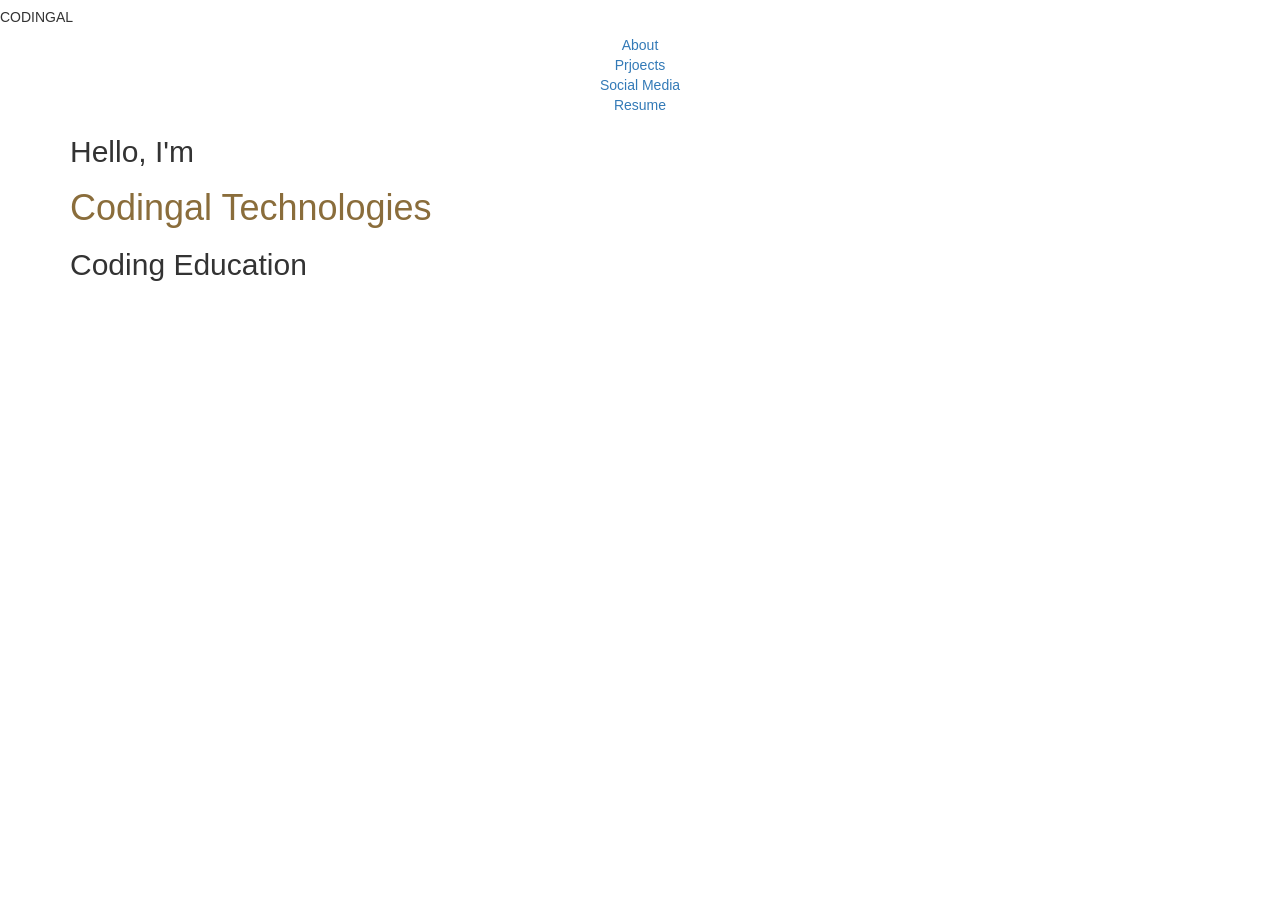
==== index.html @ 1ee92067 "index" ====
<!DOCTYPE html>
<html lang="en">
<head>
    <meta charset="UTF-8">
    <meta name="viewport" content="width=device-width, initial-scale=1.0">
    
<link rel="stylesheet" href="https://maxcdn.bootstrapcdn.com/bootstrap/3.4.1/css/bootstrap.min.css">

<script src="https://ajax.googleapis.com/ajax/libs/jquery/3.5.1/jquery.min.js"></script>

<script src="https://maxcdn.bootstrapcdn.com/bootstrap/3.4.1/js/bootstrap.min.js"></script>
    <title>My Website</title>
</head>
<body>
    <div class="container-fluid navigation pt-3">
        <div class="row">
            <div class="col-6 d-flex justify-content-start align-items-center">
                <i class="fas fa-code fa-2x text warning pb-3"></i>
                <h5 class="d-inline pl-2 text-white">CODINGAL</h5>
            </div>
            <div class="col-6 pt-2">
                <div class="row text-center p-0 d-flex justify-content-end align-items-center">
                    <div class="col-3">
                        <a href="#about" class="text-white navigation-link">About</a>
                    </div>
                     <div class="col-3">
                        <a href="#projects" class="text-white navigation-link">Prjoects</a>
                    </div>
                     <div class="col-3">
                        <a href="#social-media" class="text-white navigation-link">Social Media</a>
                    </div>
                    <div class="col-3">
                        <a href="#resume" class="text-white navigation-link">Resume</a>
                    </div>
                </div>
            </div>
        </div>
    </div>
    <div class="main-container container">
        <h2 class="text-white">Hello, I'm</h2>
        <h1 class="text-warning m-heading">Codingal Technologies</h1>
        <h2 class="text-white">Coding Education</h2>
    </div>
</body>
</html>
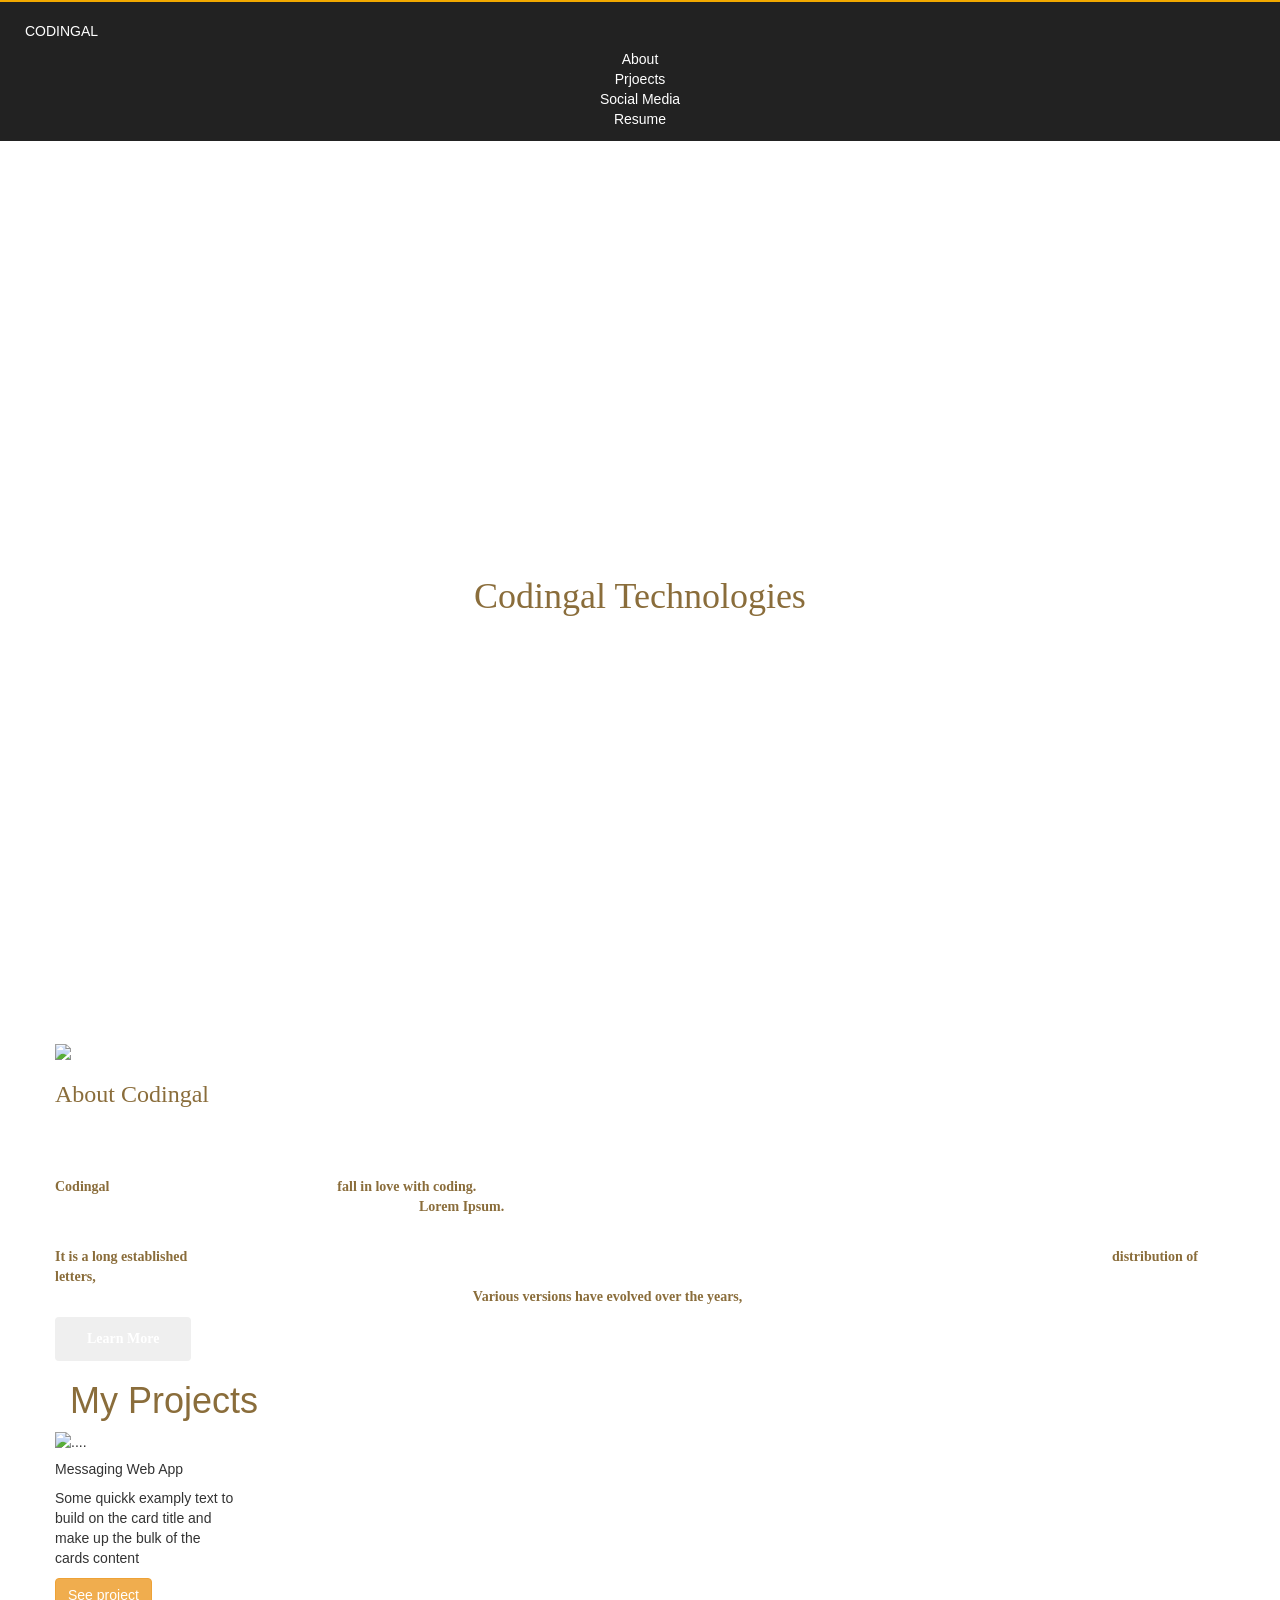
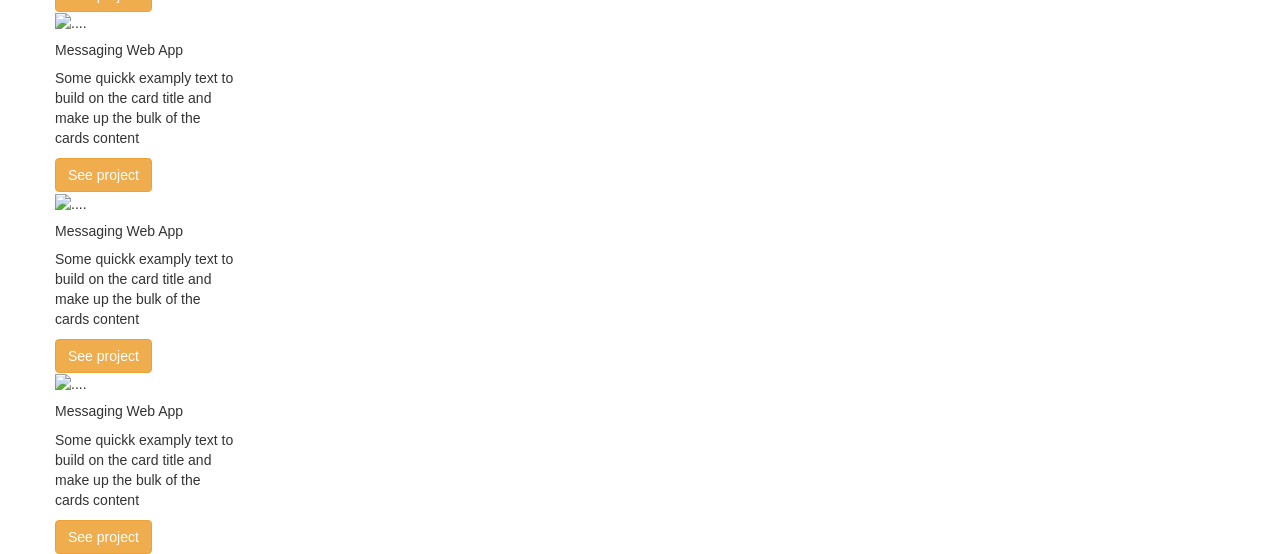
==== commit d6c440c1: "index" ====
--- a/index.html
+++ b/index.html
@@ -9,6 +9,7 @@
 <script src="https://ajax.googleapis.com/ajax/libs/jquery/3.5.1/jquery.min.js"></script>
 
 <script src="https://maxcdn.bootstrapcdn.com/bootstrap/3.4.1/js/bootstrap.min.js"></script>
+<link rel="stylesheet" href="style.css">
     <title>My Website</title>
 </head>
 <body>
@@ -41,5 +42,70 @@
         <h1 class="text-warning m-heading">Codingal Technologies</h1>
         <h2 class="text-white">Coding Education</h2>
     </div>
+    <div id="about" class="container about p-5">
+        <div class="row">
+            <div class="col-6">
+                <img src="images (1).jfif" class="img-fluid"/>
+            </div>
+            <div class="col-6 pl-5 pt-5 pb-5 text-white">
+                <h3 class="text-warning">About Codingal</h3>
+                <h1 class="m-heading">A little bit about me</h1>
+                <p>
+                    <b class="text-warning">Codingal</b> is on a mission to inspire school kids to 
+                    <b class="text-warning">fall in love with coding.</b> It was popularised in the 1960s with the release of Letraset sheets containing Lorem Ipsum passages, and more recently with desktop publishing software like Aldus PageMaker including versions of <b class="text-warning">Lorem Ipsum.</b>
+                </p>
+                <br>
+                <p>
+                    <b class="text-warning">It is a long established</b> fact that a reader will be distracted by the readable content of a page when looking at its layout. The point of using Lorem Ipsum is that it has a more-or-less normal <b class="text-warning">distribution of letters,</b>  as opposed to using 'Content here, content here', making it look like readable English. Many desktop publishing packages and web page editors now use Lorem Ipsum as their default model text, and a search for 'lorem ipsum' will uncover many web sites still in their infancy. <b class="text-warning">Various versions have evolved over the years, </b>sometimes by accident, sometimes on purpose (injected humour and the like).
+                </p>
+                <button class="btn btn-outline-warning">Learn More</button>
+            </div>
+        </div>
+    </div>
+    <div id="projects" class="container mt-5 "pt-5>
+        <h1 class="text-warning mb-3 pb-2">My Projects</h1>
+        <div class="row">
+            <div class="col-4 mb-5">
+                <div class="card" style="width: 18rem;">
+                    <img src="https://www.google.com/imgres?q=html%20coding&imgurl=https%3A%2F%2Fwww.wikihow.com%2Fimages%2F6%2F64%2F729927-31.jpg&imgrefurl=https%3A%2F%2Fwww.wikihow.com%2FWrite-HTML-Code&docid=VThF9cOvxvcUlM&tbnid=lUDfPq58w-sm6M&vet=12ahUKEwjVnYH-lMWUAxVd9QIHHRDqGjkQnPAOegQIGhAB..i&w=3200&h=2400&hcb=2&ved=2ahUKEwjVnYH-lMWUAxVd9QIHHRDqGjkQnPAOegQIGhAB" class="card-img-top" style="height: 13rem;" alt="...."/>
+                    <div class="card-body">
+                        <h5 class="card-title">Messaging Web App</h5>
+                        <p class="card-text">Some quickk examply text to build on the card title and make up the bulk of the cards content</p>
+                        <a href="#" class="btn btn-warning">See project</a>
+                    </div>
+                </div>
+            </div>
+            <div class="col-4 mb-5">
+                 <div class="card" style="width: 18rem;">
+                    <img src="https://www.google.com/imgres?q=html%20coding&imgurl=https%3A%2F%2Fwww.wikihow.com%2Fimages%2F6%2F64%2F729927-31.jpg&imgrefurl=https%3A%2F%2Fwww.wikihow.com%2FWrite-HTML-Code&docid=VThF9cOvxvcUlM&tbnid=lUDfPq58w-sm6M&vet=12ahUKEwjVnYH-lMWUAxVd9QIHHRDqGjkQnPAOegQIGhAB..i&w=3200&h=2400&hcb=2&ved=2ahUKEwjVnYH-lMWUAxVd9QIHHRDqGjkQnPAOegQIGhAB" class="card-img-top" style="height: 13rem;" alt="...."/>
+                    <div class="card-body">
+                        <h5 class="card-title">Messaging Web App</h5>
+                        <p class="card-text">Some quickk examply text to build on the card title and make up the bulk of the cards content</p>
+                        <a href="#" class="btn btn-warning">See project</a>
+                    </div>
+                </div>
+            </div>
+             <div class="col-4 mb-5">
+                 <div class="card" style="width: 18rem;">
+                    <img src="https://www.google.com/imgres?q=html%20coding&imgurl=https%3A%2F%2Fwww.wikihow.com%2Fimages%2F6%2F64%2F729927-31.jpg&imgrefurl=https%3A%2F%2Fwww.wikihow.com%2FWrite-HTML-Code&docid=VThF9cOvxvcUlM&tbnid=lUDfPq58w-sm6M&vet=12ahUKEwjVnYH-lMWUAxVd9QIHHRDqGjkQnPAOegQIGhAB..i&w=3200&h=2400&hcb=2&ved=2ahUKEwjVnYH-lMWUAxVd9QIHHRDqGjkQnPAOegQIGhAB" class="card-img-top" style="height: 13rem;" alt="...."/>
+                    <div class="card-body">
+                        <h5 class="card-title">Messaging Web App</h5>
+                        <p class="card-text">Some quickk examply text to build on the card title and make up the bulk of the cards content</p>
+                        <a href="#" class="btn btn-warning">See project</a>
+                    </div>
+                </div>
+            </div>
+             <div class="col-4 mb-5">
+                 <div class="card" style="width: 18rem;">
+                    <img src="https://www.google.com/imgres?q=html%20coding&imgurl=https%3A%2F%2Fwww.wikihow.com%2Fimages%2F6%2F64%2F729927-31.jpg&imgrefurl=https%3A%2F%2Fwww.wikihow.com%2FWrite-HTML-Code&docid=VThF9cOvxvcUlM&tbnid=lUDfPq58w-sm6M&vet=12ahUKEwjVnYH-lMWUAxVd9QIHHRDqGjkQnPAOegQIGhAB..i&w=3200&h=2400&hcb=2&ved=2ahUKEwjVnYH-lMWUAxVd9QIHHRDqGjkQnPAOegQIGhAB" class="card-img-top" style="height: 13rem;" alt="...."/>
+                    <div class="card-body">
+                        <h5 class="card-title">Messaging Web App</h5>
+                        <p class="card-text">Some quickk examply text to build on the card title and make up the bulk of the cards content</p>
+                        <a href="#" class="btn btn-warning">See project</a>
+                    </div>
+                </div>
+            </div>
+        </div>
+    </div>
 </body>
 </html>
--- a/style.css
+++ b/style.css
@@ -0,0 +1,73 @@
+body{
+    margin: 0;
+    font-family: "Baloo Tamma 2", sans-serif;
+    background: #fff;
+}
+
+.navigation{
+    background: #222;
+    border-top: 2px solid #f2a900;
+    padding: 12px 40px ! important;
+}
+
+.brand-logo{
+    height: 26px;
+    width: auto;
+}
+
+.navigation-link{
+    text-decoration: none;
+    font-size: 14px;
+    font-weight: 500;
+    color: #fff ! important;
+}
+
+.navigation-link:hover{
+    color: #f2a900 !important;
+}
+
+html{
+    scroll-behavior: smooth;
+}
+
+.m-heading{
+    font-family: 'Times New Roman', Times, serif;
+}
+
+.text-white{
+    color: white;
+}
+
+.main-container{
+    height: 100vh;
+    display: flex;
+    flex-direction: column;
+    justify-content: center;
+    align-items: center;
+    background-image: url('images.jfif');
+    background-attachment: fixed;
+    background-size: cover;
+}
+
+.main-row{
+    display: flex;
+    justify-content: center;
+    align-items: center;
+}
+
+.about{
+    background-color: rgba(red, green, blue, alpha);
+    font-family: 'Times New Roman', Times, serif;
+}
+
+.btn-outline-warning{
+    border-width: 2px;
+    font-weight: 600;
+    padding: 10px 30px;
+    transition: all 0.3s ease;
+}
+
+.btn-outline-warning:hover{
+    background-color: #ffc107;
+    transform: scale(1.05);
+}
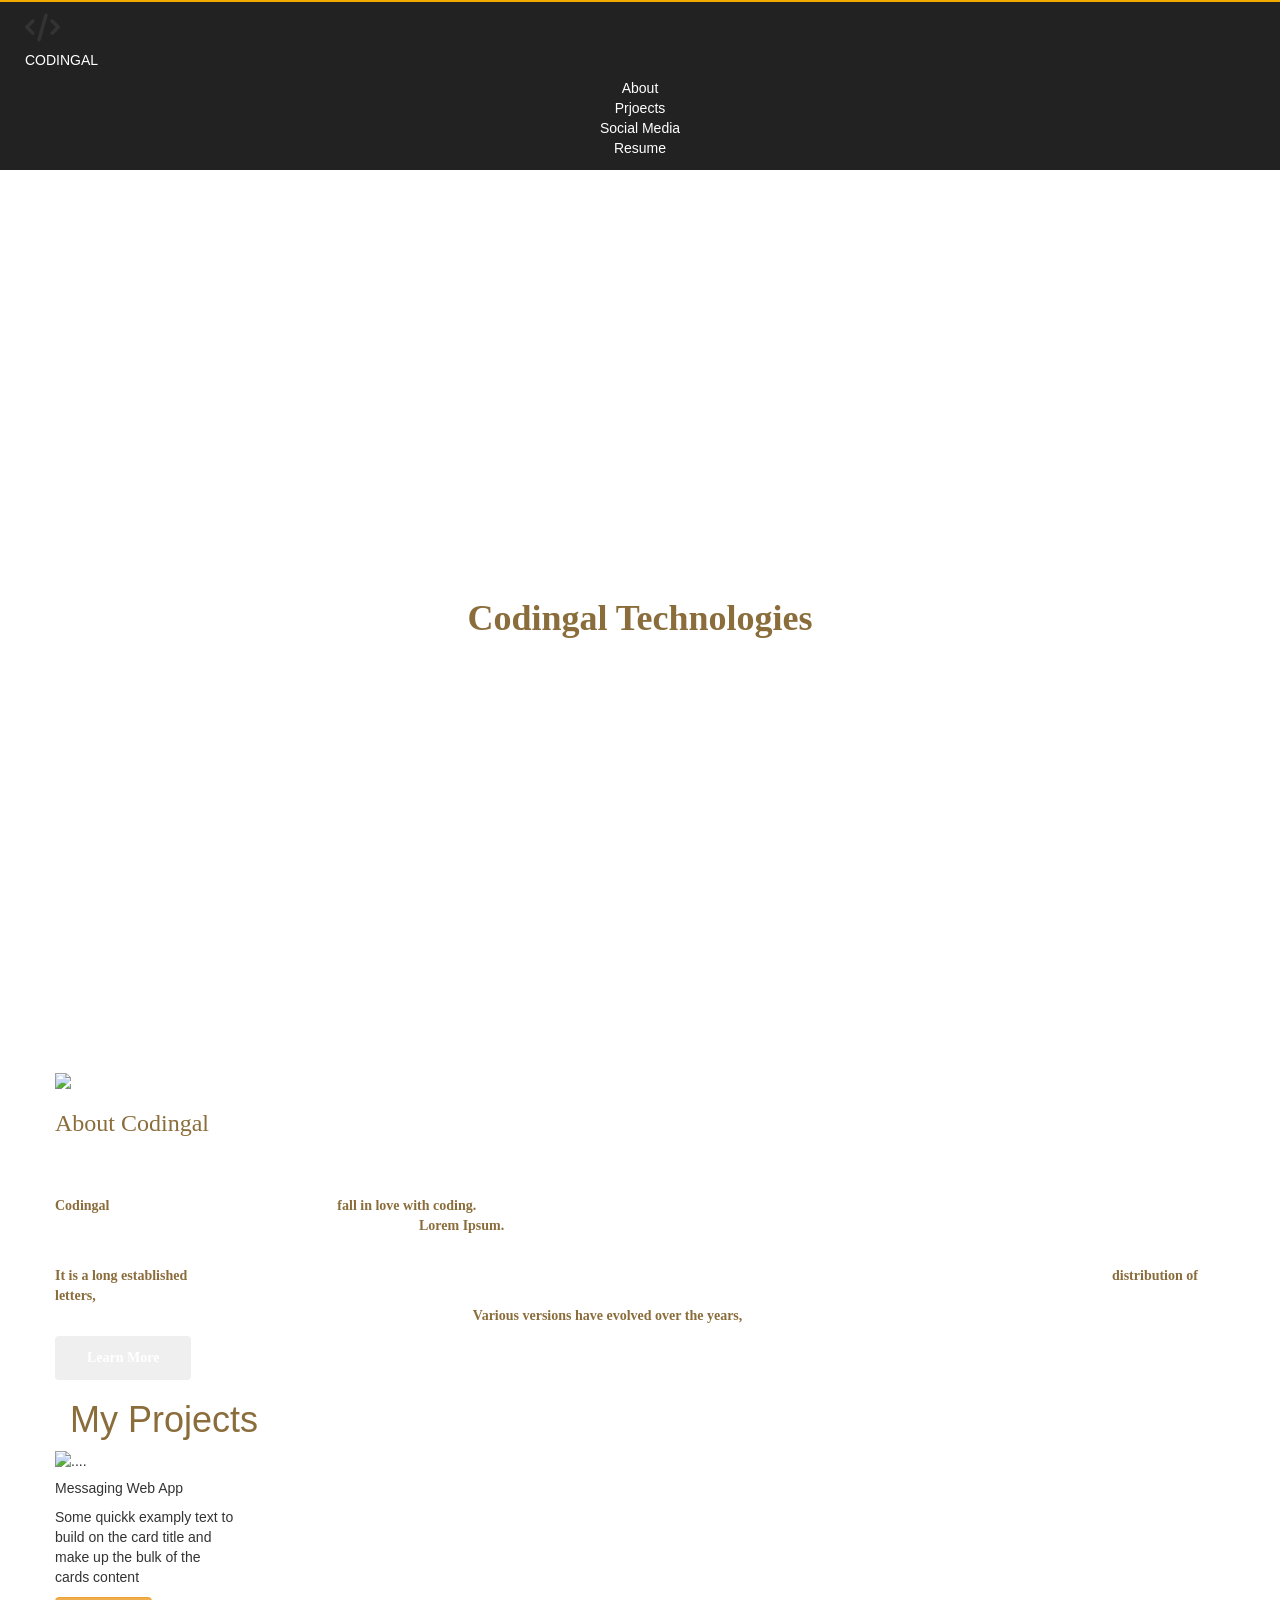
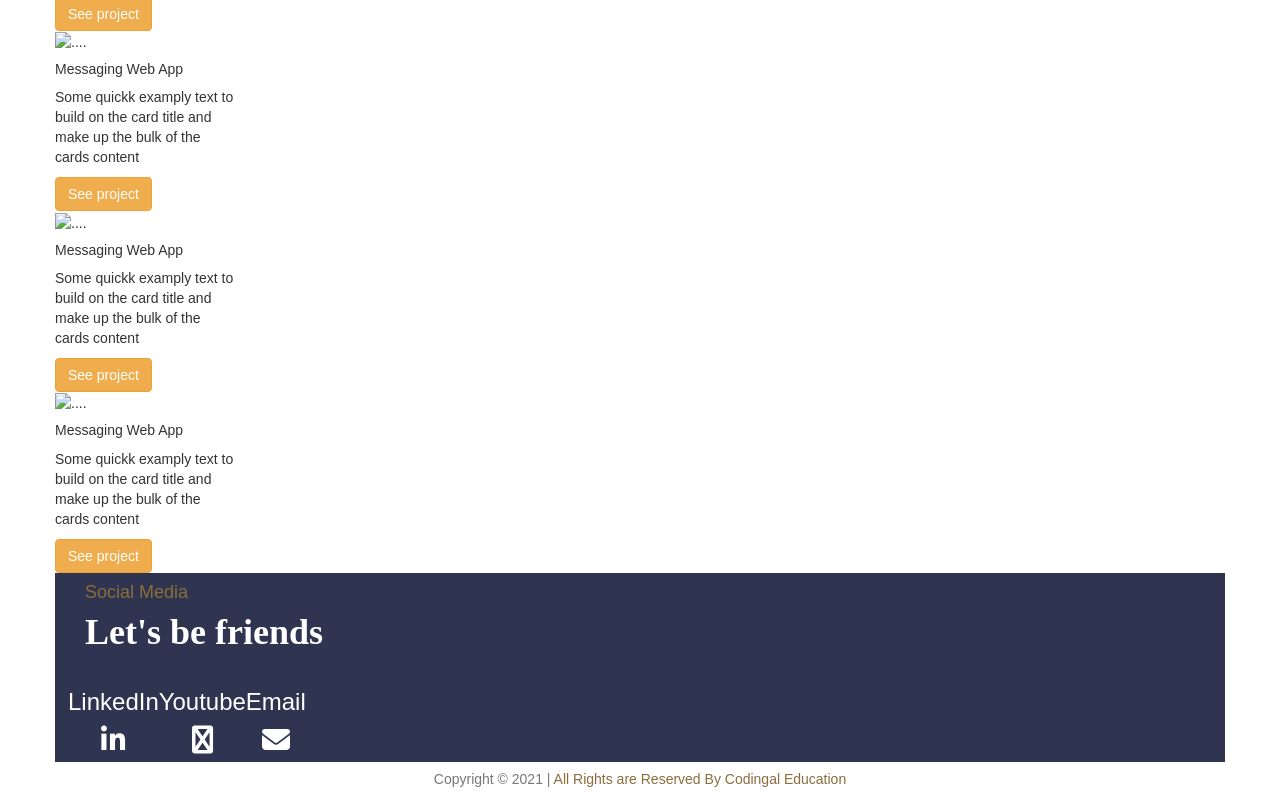
==== commit f5f1682d: "Add files via upload" ====
--- a/index.html
+++ b/index.html
@@ -3,13 +3,15 @@
 <head>
     <meta charset="UTF-8">
     <meta name="viewport" content="width=device-width, initial-scale=1.0">
-    
 <link rel="stylesheet" href="https://maxcdn.bootstrapcdn.com/bootstrap/3.4.1/css/bootstrap.min.css">
-
 <script src="https://ajax.googleapis.com/ajax/libs/jquery/3.5.1/jquery.min.js"></script>
-
 <script src="https://maxcdn.bootstrapcdn.com/bootstrap/3.4.1/js/bootstrap.min.js"></script>
 <link rel="stylesheet" href="style.css">
+<link rel="stylesheet" href="https://cdnjs.cloudflare.com/ajax/libs/font-awesome/6.5.1/css/all.min.css">
+
+<!-- Google Fonts -->
+
+<script src="https://cdnjs.cloudflare.com/ajax/libs/font-awesome/7.0.1/js/all.min.js"></script>
     <title>My Website</title>
 </head>
 <body>
@@ -104,8 +106,58 @@
                         <a href="#" class="btn btn-warning">See project</a>
                     </div>
                 </div>
+            </div>  
+        </div>
+    </div>
+    <div id="social-media" class="container p-5">
+        <div class="container text-white py-5">
+            <h4 class="text-warning">Social Media</h4>
+            <h1 class="m-heading">Let's be friends</h1>
+            <div class="row pt-5">
+                <div class="col-3 media_link btn" href=""#>
+                    <div class="row">
+                        <div class="col-6 d-flex justify-content-start">
+                            <h3 class="m-0 pt-2 text-white">LinkedIn</h3>
+                        </div>
+                        <div class="col-6 d-flex justify-content-end align-items-center">
+                            <i class="fab fa-linkedin-in fa-2x text-secondary"></i>
+                        </div>
+                    </div>
+                </div>
+                    <div class="col-3 media_link btn">
+                        <div class="row">
+                            <div class="d-flex justify-content-start">
+                                <h3 class="m-0 pt-2 text-white">Youtube</h3>
+                        </div>
+                        <div class="col-6 d-flex justify-content-end align-items-center">
+                            <i class="fa fa-youtube fa-2x text-secondary"></i>
+                        </div>
+                    </div>
+                    </div>
+                                        <div class="col-3 media_link btn">
+                        <div class="row">
+                            <div class="d-flex justify-content-start">
+                                <h3 class="m-0 pt-2 text-white">Email</h3>
+                        </div>
+                        <div class="col-6 d-flex justify-content-end align-items-center">
+                            <i class="fas fa-envelope fa-2x text-secondary"></i>
+                        </div>
+                    </div>
+                                        </div>
+                            </div>
+                        </div>
+                    </div>
+                </div>
             </div>
         </div>
     </div>
+    <footer>
+        <div class="container text-muted text-center py-3 mt-5">
+            <h5>
+                Copyright &copy; 2021 |
+                <a class="text-warning text-decoration-none" href="#about">All Rights are Reserved By Codingal Education</a>
+            </h5>
+        </div>
+    </footer>
 </body>
 </html>
--- a/style.css
+++ b/style.css
@@ -32,6 +32,8 @@
 
 .m-heading{
     font-family: 'Times New Roman', Times, serif;
+    font-weight: 700;
+    margin-top: 6px;
 }
 
 .text-white{
@@ -70,4 +72,28 @@
 .btn-outline-warning:hover{
     background-color: #ffc107;
     transform: scale(1.05);
-}+}
+#social-media{
+    background: #2f3550;
+}
+.media-link{
+    border: 2px solid #f2a900;
+    border-radius: 4px;
+    padding: 14px 18px;
+    margin-right: 18px;
+    background: transparent;
+    text-align: left;
+}
+.row.pt-5{
+    gap: 18px;
+}
+.media-link h3{
+    font-size: 16px;
+    font-weight: 600;
+}
+.media-link i{
+    font-size: 22px;
+}
+.media-link.bg-warning{
+    border: 2px solid #f2a900;
+}
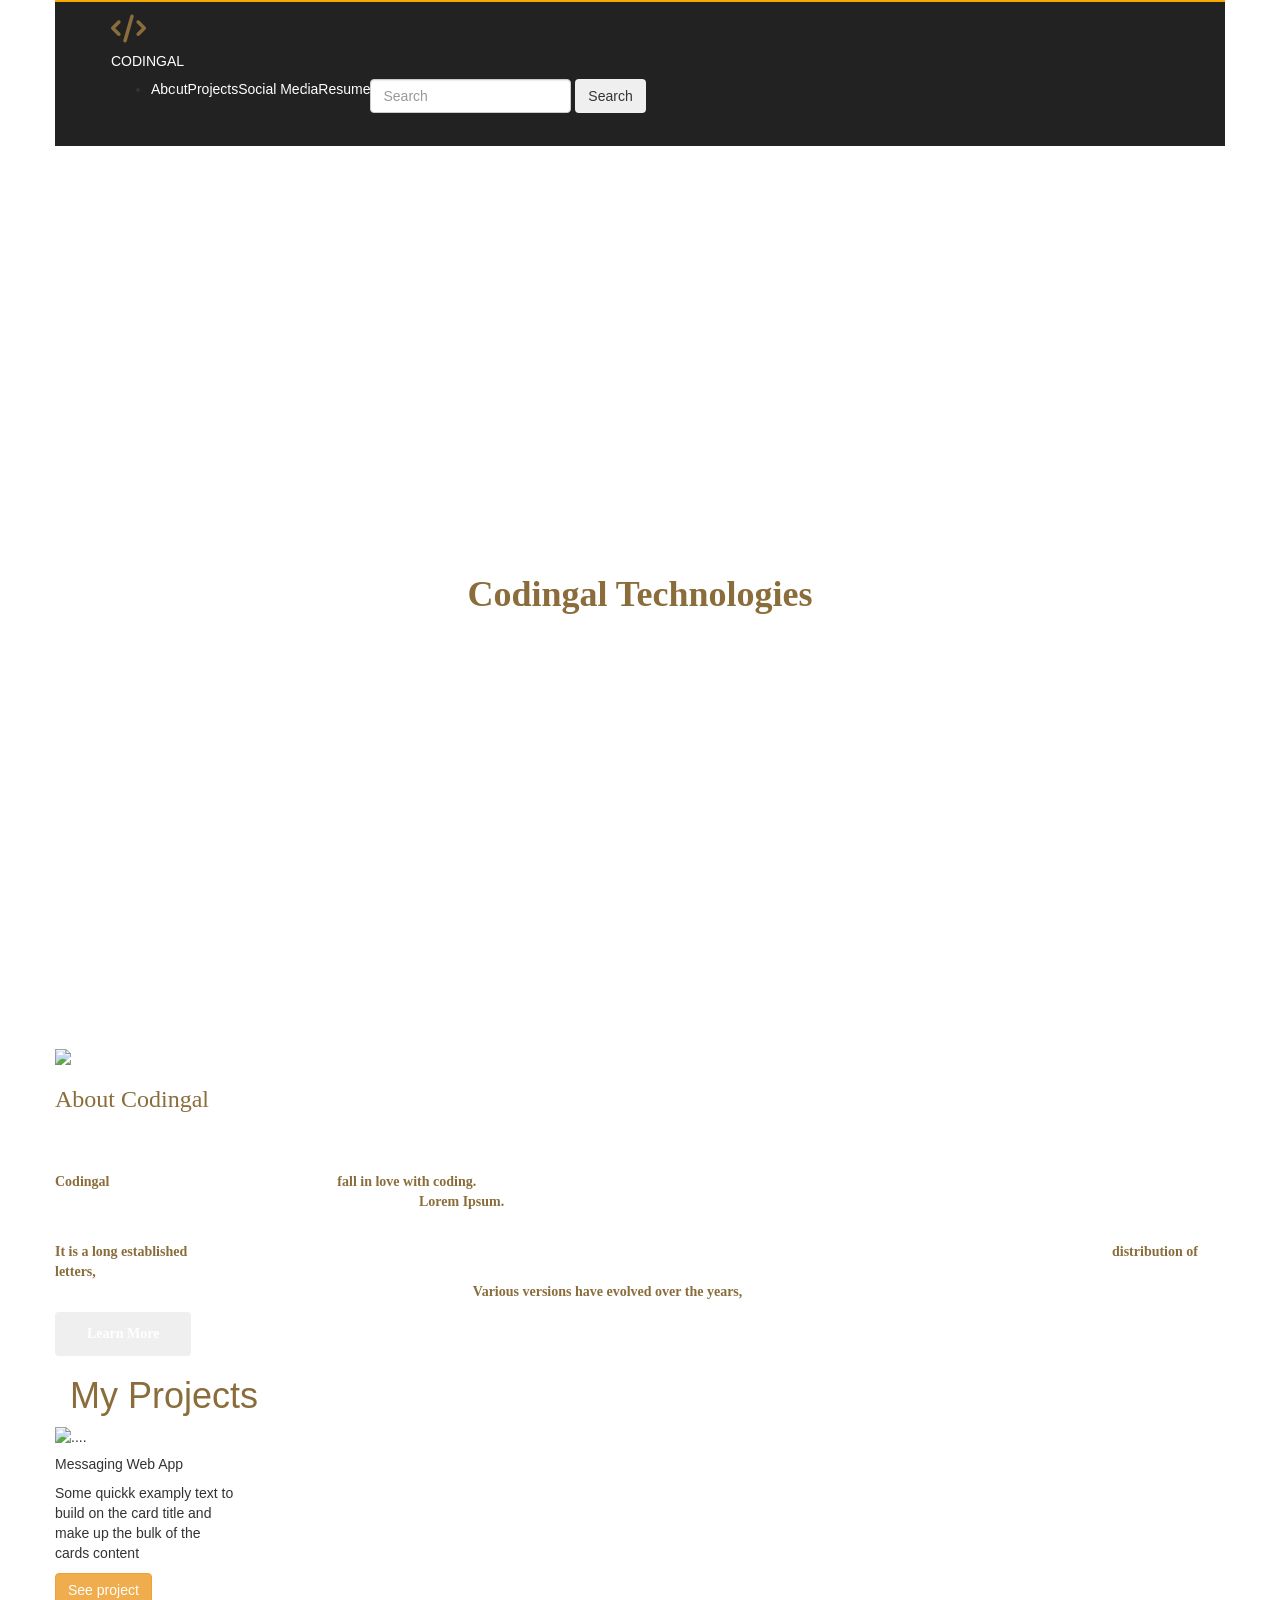
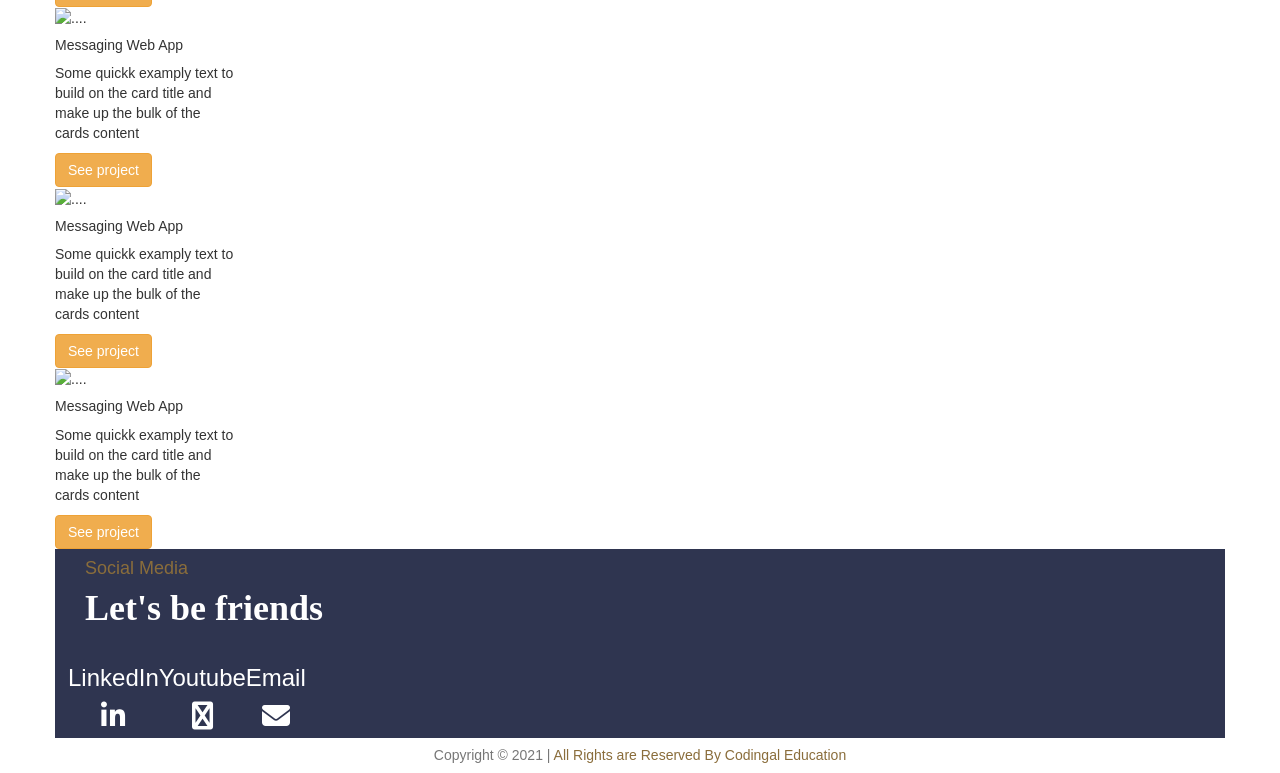
==== commit 34a959ea: "Add files via upload" ====
--- a/index.html
+++ b/index.html
@@ -1,43 +1,74 @@
 <!DOCTYPE html>
 <html lang="en">
+
 <head>
     <meta charset="UTF-8">
     <meta name="viewport" content="width=device-width, initial-scale=1.0">
-<link rel="stylesheet" href="https://maxcdn.bootstrapcdn.com/bootstrap/3.4.1/css/bootstrap.min.css">
-<script src="https://ajax.googleapis.com/ajax/libs/jquery/3.5.1/jquery.min.js"></script>
-<script src="https://maxcdn.bootstrapcdn.com/bootstrap/3.4.1/js/bootstrap.min.js"></script>
-<link rel="stylesheet" href="style.css">
-<link rel="stylesheet" href="https://cdnjs.cloudflare.com/ajax/libs/font-awesome/6.5.1/css/all.min.css">
-
-<!-- Google Fonts -->
-
-<script src="https://cdnjs.cloudflare.com/ajax/libs/font-awesome/7.0.1/js/all.min.js"></script>
+    <link rel="stylesheet" href="https://maxcdn.bootstrapcdn.com/bootstrap/3.4.1/css/bootstrap.min.css">
+    <script src="https://ajax.googleapis.com/ajax/libs/jquery/3.5.1/jquery.min.js"></script>
+    <script src="https://maxcdn.bootstrapcdn.com/bootstrap/3.4.1/js/bootstrap.min.js"></script>
+    <link rel="stylesheet" href="style.css">
+    <link rel="stylesheet" href="https://cdnjs.cloudflare.com/ajax/libs/font-awesome/6.5.1/css/all.min.css">
+
+    <!-- Google Fonts -->
+
+    <script src="https://cdnjs.cloudflare.com/ajax/libs/font-awesome/7.0.1/js/all.min.js"></script>
     <title>My Website</title>
 </head>
+
 <body>
-    <div class="container-fluid navigation pt-3">
-        <div class="row">
-            <div class="col-6 d-flex justify-content-start align-items-center">
-                <i class="fas fa-code fa-2x text warning pb-3"></i>
-                <h5 class="d-inline pl-2 text-white">CODINGAL</h5>
-            </div>
-            <div class="col-6 pt-2">
-                <div class="row text-center p-0 d-flex justify-content-end align-items-center">
-                    <div class="col-3">
+    <div class="container navigation pt-3">
+        <nav class="navbar navbar-expand-lg navbar-light bg-light">
+
+
+
+            <div class="collapse navbar-collapse" id="navbarTogglerDemo01">
+
+                           
+                    <i class="fas fa-code fa-2x text-warning pb-3"></i>
+                    <h5 class="d-inline pl-2 text-white">CODINGAL</h5>
+                
+
+                <ul class="navbar-nav mr-auto mt-2 mt-lg-0">
+                    
+                    <li class="nav-item active">
+
                         <a href="#about" class="text-white navigation-link">About</a>
-                    </div>
-                     <div class="col-3">
-                        <a href="#projects" class="text-white navigation-link">Prjoects</a>
-                    </div>
-                     <div class="col-3">
+
+                    </li>
+
+                    <li class="nav-item">
+
+                        <a href="#projects" class="text-white navigation-link">Projects</a>
+
+                    </li>
+
+                    <li class="nav-item">
+
                         <a href="#social-media" class="text-white navigation-link">Social Media</a>
-                    </div>
-                    <div class="col-3">
+
+                    </li>
+                    <li class="nav-item">
+
                         <a href="#resume" class="text-white navigation-link">Resume</a>
-                    </div>
-                </div>
-            </div>
-        </div>
+
+                    </li>
+
+                </ul>
+
+                <form class="form-inline my-2 my-lg-0">
+
+                    <input class="form-control mr-sm-2" type="search" placeholder="Search" aria-label="Search">
+
+                    <button class="btn btn-outline-success my-2 my-sm-0" type="submit">Search</button>
+
+                </form>
+
+            </div>
+
+        </nav>
+        
+
     </div>
     <div class="main-container container">
         <h2 class="text-white">Hello, I'm</h2>
@@ -47,66 +78,84 @@
     <div id="about" class="container about p-5">
         <div class="row">
             <div class="col-6">
-                <img src="images (1).jfif" class="img-fluid"/>
+                <img src="images (1).jfif" class="img-fluid" />
             </div>
             <div class="col-6 pl-5 pt-5 pb-5 text-white">
                 <h3 class="text-warning">About Codingal</h3>
                 <h1 class="m-heading">A little bit about me</h1>
                 <p>
-                    <b class="text-warning">Codingal</b> is on a mission to inspire school kids to 
-                    <b class="text-warning">fall in love with coding.</b> It was popularised in the 1960s with the release of Letraset sheets containing Lorem Ipsum passages, and more recently with desktop publishing software like Aldus PageMaker including versions of <b class="text-warning">Lorem Ipsum.</b>
+                    <b class="text-warning">Codingal</b> is on a mission to inspire school kids to
+                    <b class="text-warning">fall in love with coding.</b> It was popularised in the 1960s with the
+                    release of Letraset sheets containing Lorem Ipsum passages, and more recently with desktop
+                    publishing software like Aldus PageMaker including versions of <b class="text-warning">Lorem
+                        Ipsum.</b>
                 </p>
                 <br>
                 <p>
-                    <b class="text-warning">It is a long established</b> fact that a reader will be distracted by the readable content of a page when looking at its layout. The point of using Lorem Ipsum is that it has a more-or-less normal <b class="text-warning">distribution of letters,</b>  as opposed to using 'Content here, content here', making it look like readable English. Many desktop publishing packages and web page editors now use Lorem Ipsum as their default model text, and a search for 'lorem ipsum' will uncover many web sites still in their infancy. <b class="text-warning">Various versions have evolved over the years, </b>sometimes by accident, sometimes on purpose (injected humour and the like).
+                    <b class="text-warning">It is a long established</b> fact that a reader will be distracted by the
+                    readable content of a page when looking at its layout. The point of using Lorem Ipsum is that it has
+                    a more-or-less normal <b class="text-warning">distribution of letters,</b> as opposed to using
+                    'Content here, content here', making it look like readable English. Many desktop publishing packages
+                    and web page editors now use Lorem Ipsum as their default model text, and a search for 'lorem ipsum'
+                    will uncover many web sites still in their infancy. <b class="text-warning">Various versions have
+                        evolved over the years, </b>sometimes by accident, sometimes on purpose (injected humour and the
+                    like).
                 </p>
                 <button class="btn btn-outline-warning">Learn More</button>
             </div>
         </div>
     </div>
-    <div id="projects" class="container mt-5 "pt-5>
+    <div id="projects" class="container mt-5 " pt-5>
         <h1 class="text-warning mb-3 pb-2">My Projects</h1>
         <div class="row">
             <div class="col-4 mb-5">
                 <div class="card" style="width: 18rem;">
-                    <img src="https://www.google.com/imgres?q=html%20coding&imgurl=https%3A%2F%2Fwww.wikihow.com%2Fimages%2F6%2F64%2F729927-31.jpg&imgrefurl=https%3A%2F%2Fwww.wikihow.com%2FWrite-HTML-Code&docid=VThF9cOvxvcUlM&tbnid=lUDfPq58w-sm6M&vet=12ahUKEwjVnYH-lMWUAxVd9QIHHRDqGjkQnPAOegQIGhAB..i&w=3200&h=2400&hcb=2&ved=2ahUKEwjVnYH-lMWUAxVd9QIHHRDqGjkQnPAOegQIGhAB" class="card-img-top" style="height: 13rem;" alt="...."/>
-                    <div class="card-body">
-                        <h5 class="card-title">Messaging Web App</h5>
-                        <p class="card-text">Some quickk examply text to build on the card title and make up the bulk of the cards content</p>
-                        <a href="#" class="btn btn-warning">See project</a>
-                    </div>
-                </div>
-            </div>
-            <div class="col-4 mb-5">
-                 <div class="card" style="width: 18rem;">
-                    <img src="https://www.google.com/imgres?q=html%20coding&imgurl=https%3A%2F%2Fwww.wikihow.com%2Fimages%2F6%2F64%2F729927-31.jpg&imgrefurl=https%3A%2F%2Fwww.wikihow.com%2FWrite-HTML-Code&docid=VThF9cOvxvcUlM&tbnid=lUDfPq58w-sm6M&vet=12ahUKEwjVnYH-lMWUAxVd9QIHHRDqGjkQnPAOegQIGhAB..i&w=3200&h=2400&hcb=2&ved=2ahUKEwjVnYH-lMWUAxVd9QIHHRDqGjkQnPAOegQIGhAB" class="card-img-top" style="height: 13rem;" alt="...."/>
-                    <div class="card-body">
-                        <h5 class="card-title">Messaging Web App</h5>
-                        <p class="card-text">Some quickk examply text to build on the card title and make up the bulk of the cards content</p>
-                        <a href="#" class="btn btn-warning">See project</a>
-                    </div>
-                </div>
-            </div>
-             <div class="col-4 mb-5">
-                 <div class="card" style="width: 18rem;">
-                    <img src="https://www.google.com/imgres?q=html%20coding&imgurl=https%3A%2F%2Fwww.wikihow.com%2Fimages%2F6%2F64%2F729927-31.jpg&imgrefurl=https%3A%2F%2Fwww.wikihow.com%2FWrite-HTML-Code&docid=VThF9cOvxvcUlM&tbnid=lUDfPq58w-sm6M&vet=12ahUKEwjVnYH-lMWUAxVd9QIHHRDqGjkQnPAOegQIGhAB..i&w=3200&h=2400&hcb=2&ved=2ahUKEwjVnYH-lMWUAxVd9QIHHRDqGjkQnPAOegQIGhAB" class="card-img-top" style="height: 13rem;" alt="...."/>
-                    <div class="card-body">
-                        <h5 class="card-title">Messaging Web App</h5>
-                        <p class="card-text">Some quickk examply text to build on the card title and make up the bulk of the cards content</p>
-                        <a href="#" class="btn btn-warning">See project</a>
-                    </div>
-                </div>
-            </div>
-             <div class="col-4 mb-5">
-                 <div class="card" style="width: 18rem;">
-                    <img src="https://www.google.com/imgres?q=html%20coding&imgurl=https%3A%2F%2Fwww.wikihow.com%2Fimages%2F6%2F64%2F729927-31.jpg&imgrefurl=https%3A%2F%2Fwww.wikihow.com%2FWrite-HTML-Code&docid=VThF9cOvxvcUlM&tbnid=lUDfPq58w-sm6M&vet=12ahUKEwjVnYH-lMWUAxVd9QIHHRDqGjkQnPAOegQIGhAB..i&w=3200&h=2400&hcb=2&ved=2ahUKEwjVnYH-lMWUAxVd9QIHHRDqGjkQnPAOegQIGhAB" class="card-img-top" style="height: 13rem;" alt="...."/>
-                    <div class="card-body">
-                        <h5 class="card-title">Messaging Web App</h5>
-                        <p class="card-text">Some quickk examply text to build on the card title and make up the bulk of the cards content</p>
-                        <a href="#" class="btn btn-warning">See project</a>
-                    </div>
-                </div>
-            </div>  
+                    <img src="https://www.google.com/imgres?q=html%20coding&imgurl=https%3A%2F%2Fwww.wikihow.com%2Fimages%2F6%2F64%2F729927-31.jpg&imgrefurl=https%3A%2F%2Fwww.wikihow.com%2FWrite-HTML-Code&docid=VThF9cOvxvcUlM&tbnid=lUDfPq58w-sm6M&vet=12ahUKEwjVnYH-lMWUAxVd9QIHHRDqGjkQnPAOegQIGhAB..i&w=3200&h=2400&hcb=2&ved=2ahUKEwjVnYH-lMWUAxVd9QIHHRDqGjkQnPAOegQIGhAB"
+                        class="card-img-top" style="height: 13rem;" alt="...." />
+                    <div class="card-body">
+                        <h5 class="card-title">Messaging Web App</h5>
+                        <p class="card-text">Some quickk examply text to build on the card title and make up the bulk of
+                            the cards content</p>
+                        <a href="#" class="btn btn-warning">See project</a>
+                    </div>
+                </div>
+            </div>
+            <div class="col-4 mb-5">
+                <div class="card" style="width: 18rem;">
+                    <img src="https://www.google.com/imgres?q=html%20coding&imgurl=https%3A%2F%2Fwww.wikihow.com%2Fimages%2F6%2F64%2F729927-31.jpg&imgrefurl=https%3A%2F%2Fwww.wikihow.com%2FWrite-HTML-Code&docid=VThF9cOvxvcUlM&tbnid=lUDfPq58w-sm6M&vet=12ahUKEwjVnYH-lMWUAxVd9QIHHRDqGjkQnPAOegQIGhAB..i&w=3200&h=2400&hcb=2&ved=2ahUKEwjVnYH-lMWUAxVd9QIHHRDqGjkQnPAOegQIGhAB"
+                        class="card-img-top" style="height: 13rem;" alt="...." />
+                    <div class="card-body">
+                        <h5 class="card-title">Messaging Web App</h5>
+                        <p class="card-text">Some quickk examply text to build on the card title and make up the bulk of
+                            the cards content</p>
+                        <a href="#" class="btn btn-warning">See project</a>
+                    </div>
+                </div>
+            </div>
+            <div class="col-4 mb-5">
+                <div class="card" style="width: 18rem;">
+                    <img src="https://www.google.com/imgres?q=html%20coding&imgurl=https%3A%2F%2Fwww.wikihow.com%2Fimages%2F6%2F64%2F729927-31.jpg&imgrefurl=https%3A%2F%2Fwww.wikihow.com%2FWrite-HTML-Code&docid=VThF9cOvxvcUlM&tbnid=lUDfPq58w-sm6M&vet=12ahUKEwjVnYH-lMWUAxVd9QIHHRDqGjkQnPAOegQIGhAB..i&w=3200&h=2400&hcb=2&ved=2ahUKEwjVnYH-lMWUAxVd9QIHHRDqGjkQnPAOegQIGhAB"
+                        class="card-img-top" style="height: 13rem;" alt="...." />
+                    <div class="card-body">
+                        <h5 class="card-title">Messaging Web App</h5>
+                        <p class="card-text">Some quickk examply text to build on the card title and make up the bulk of
+                            the cards content</p>
+                        <a href="#" class="btn btn-warning">See project</a>
+                    </div>
+                </div>
+            </div>
+            <div class="col-4 mb-5">
+                <div class="card" style="width: 18rem;">
+                    <img src="https://www.google.com/imgres?q=html%20coding&imgurl=https%3A%2F%2Fwww.wikihow.com%2Fimages%2F6%2F64%2F729927-31.jpg&imgrefurl=https%3A%2F%2Fwww.wikihow.com%2FWrite-HTML-Code&docid=VThF9cOvxvcUlM&tbnid=lUDfPq58w-sm6M&vet=12ahUKEwjVnYH-lMWUAxVd9QIHHRDqGjkQnPAOegQIGhAB..i&w=3200&h=2400&hcb=2&ved=2ahUKEwjVnYH-lMWUAxVd9QIHHRDqGjkQnPAOegQIGhAB"
+                        class="card-img-top" style="height: 13rem;" alt="...." />
+                    <div class="card-body">
+                        <h5 class="card-title">Messaging Web App</h5>
+                        <p class="card-text">Some quickk examply text to build on the card title and make up the bulk of
+                            the cards content</p>
+                        <a href="#" class="btn btn-warning">See project</a>
+                    </div>
+                </div>
+            </div>
         </div>
     </div>
     <div id="social-media" class="container p-5">
@@ -114,7 +163,7 @@
             <h4 class="text-warning">Social Media</h4>
             <h1 class="m-heading">Let's be friends</h1>
             <div class="row pt-5">
-                <div class="col-3 media_link btn" href=""#>
+                <div class="col-3 media_link btn" href="" #>
                     <div class="row">
                         <div class="col-6 d-flex justify-content-start">
                             <h3 class="m-0 pt-2 text-white">LinkedIn</h3>
@@ -124,40 +173,42 @@
                         </div>
                     </div>
                 </div>
-                    <div class="col-3 media_link btn">
-                        <div class="row">
-                            <div class="d-flex justify-content-start">
-                                <h3 class="m-0 pt-2 text-white">Youtube</h3>
+                <div class="col-3 media_link btn">
+                    <div class="row">
+                        <div class="d-flex justify-content-start">
+                            <h3 class="m-0 pt-2 text-white">Youtube</h3>
                         </div>
                         <div class="col-6 d-flex justify-content-end align-items-center">
                             <i class="fa fa-youtube fa-2x text-secondary"></i>
                         </div>
                     </div>
-                    </div>
-                                        <div class="col-3 media_link btn">
-                        <div class="row">
-                            <div class="d-flex justify-content-start">
-                                <h3 class="m-0 pt-2 text-white">Email</h3>
+                </div>
+                <div class="col-3 media_link btn">
+                    <div class="row">
+                        <div class="d-flex justify-content-start">
+                            <h3 class="m-0 pt-2 text-white">Email</h3>
                         </div>
                         <div class="col-6 d-flex justify-content-end align-items-center">
                             <i class="fas fa-envelope fa-2x text-secondary"></i>
                         </div>
                     </div>
-                                        </div>
-                            </div>
-                        </div>
-                    </div>
-                </div>
-            </div>
-        </div>
+                </div>
+            </div>
+        </div>
+    </div>
+    </div>
+    </div>
+    </div>
     </div>
     <footer>
         <div class="container text-muted text-center py-3 mt-5">
             <h5>
                 Copyright &copy; 2021 |
-                <a class="text-warning text-decoration-none" href="#about">All Rights are Reserved By Codingal Education</a>
+                <a class="text-warning text-decoration-none" href="#about">All Rights are Reserved By Codingal
+                    Education</a>
             </h5>
         </div>
     </footer>
 </body>
+
 </html>
